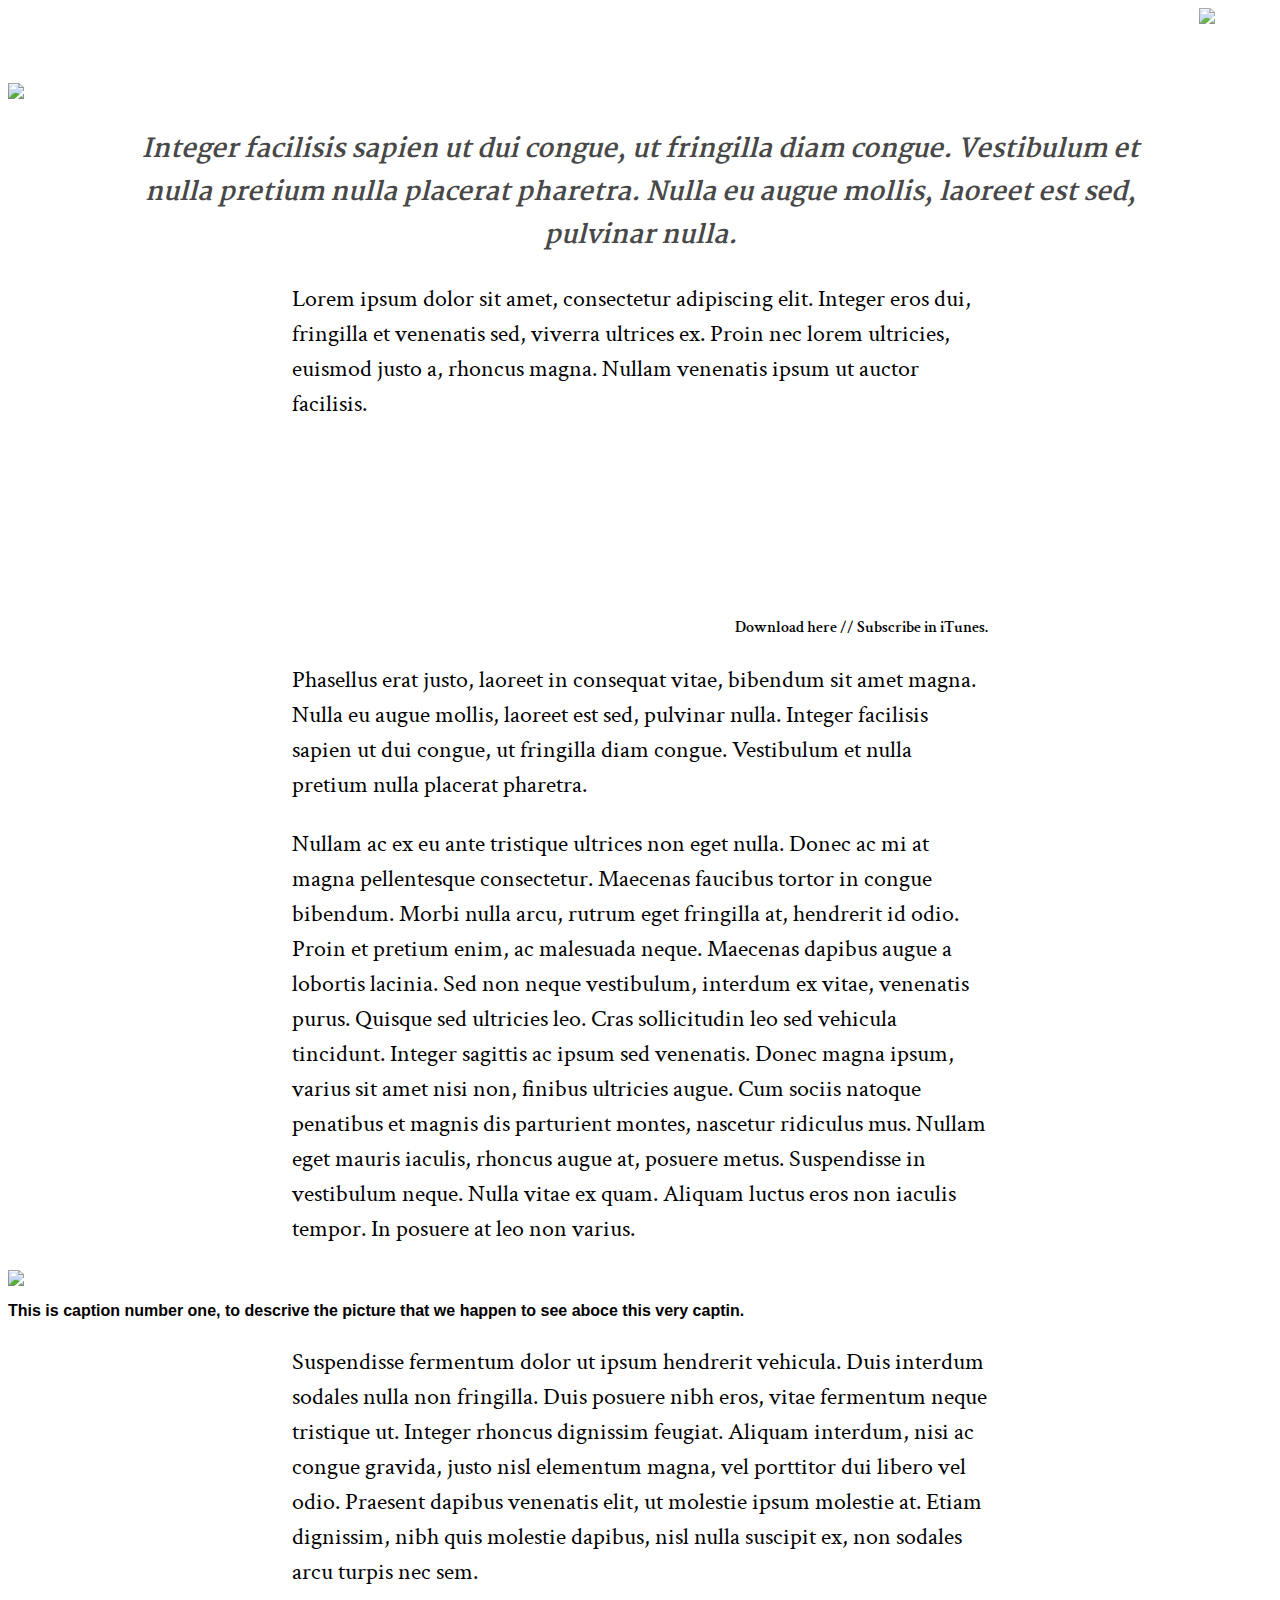
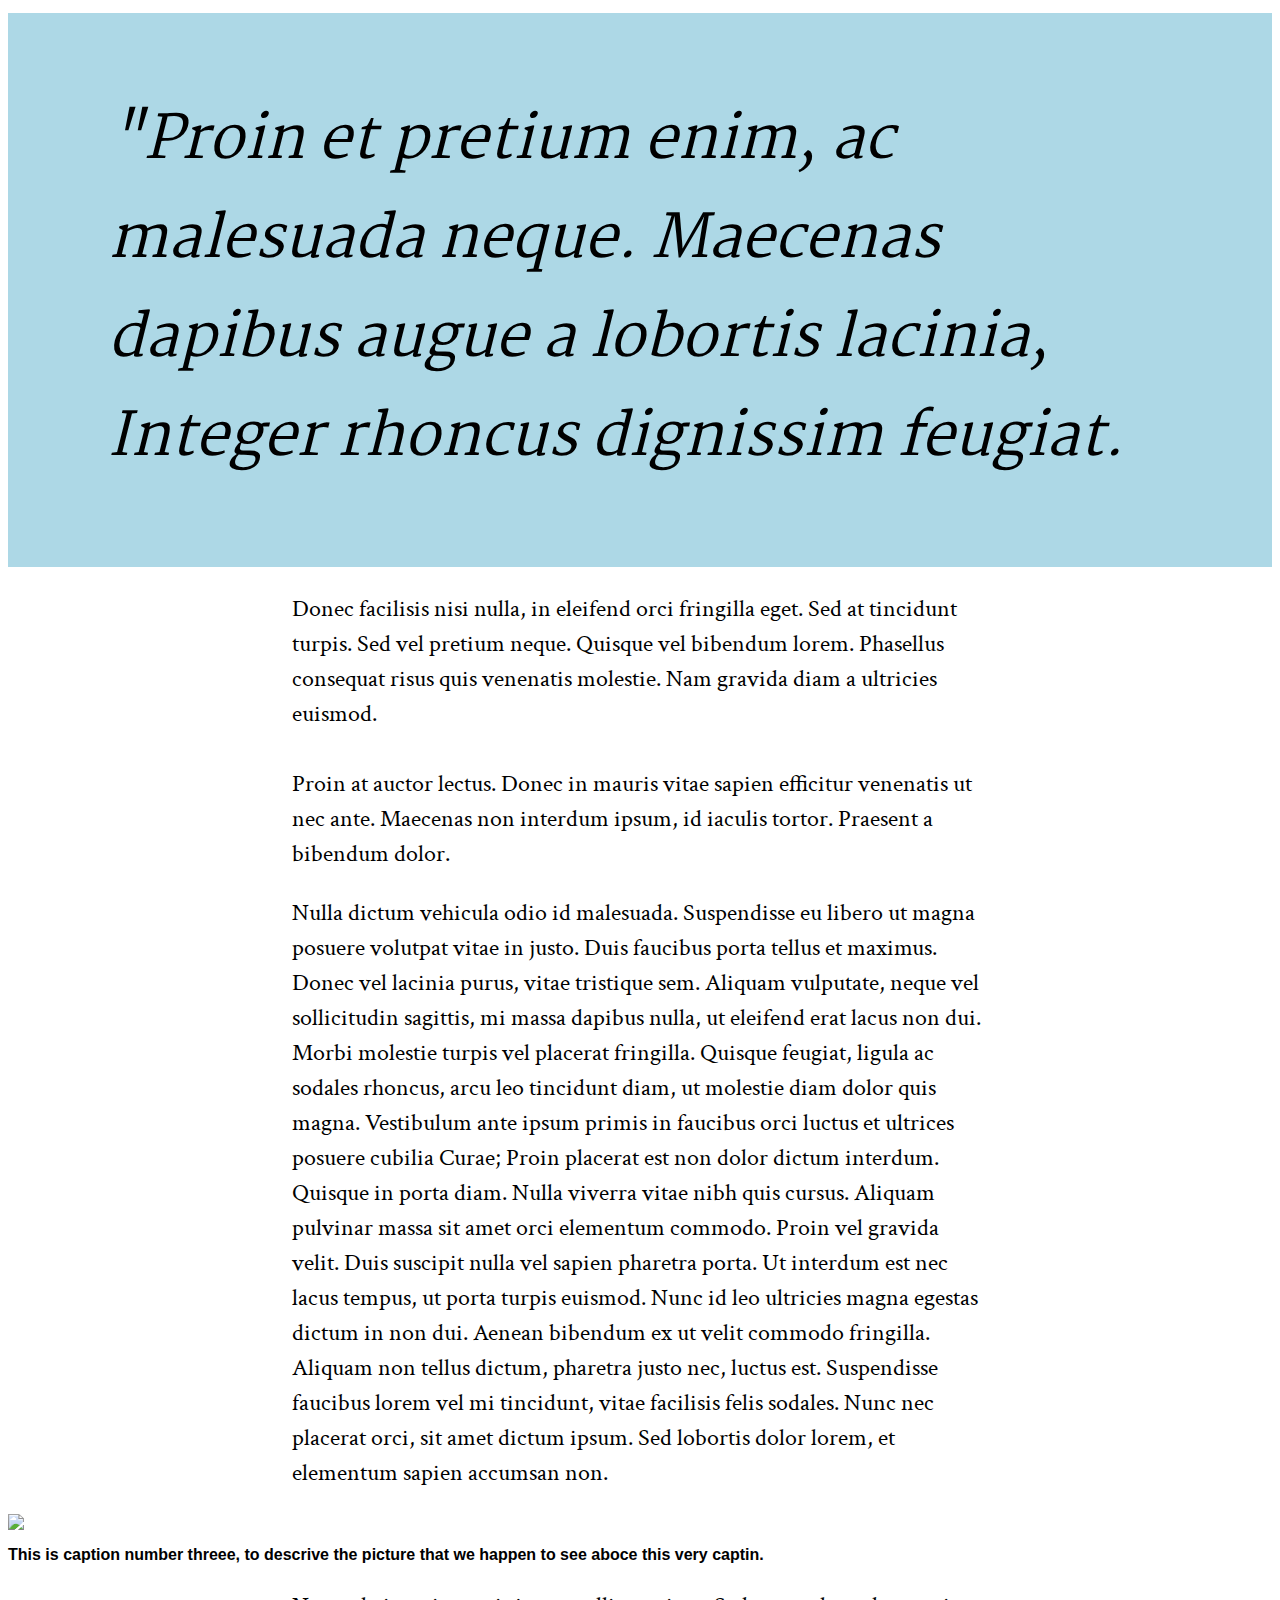
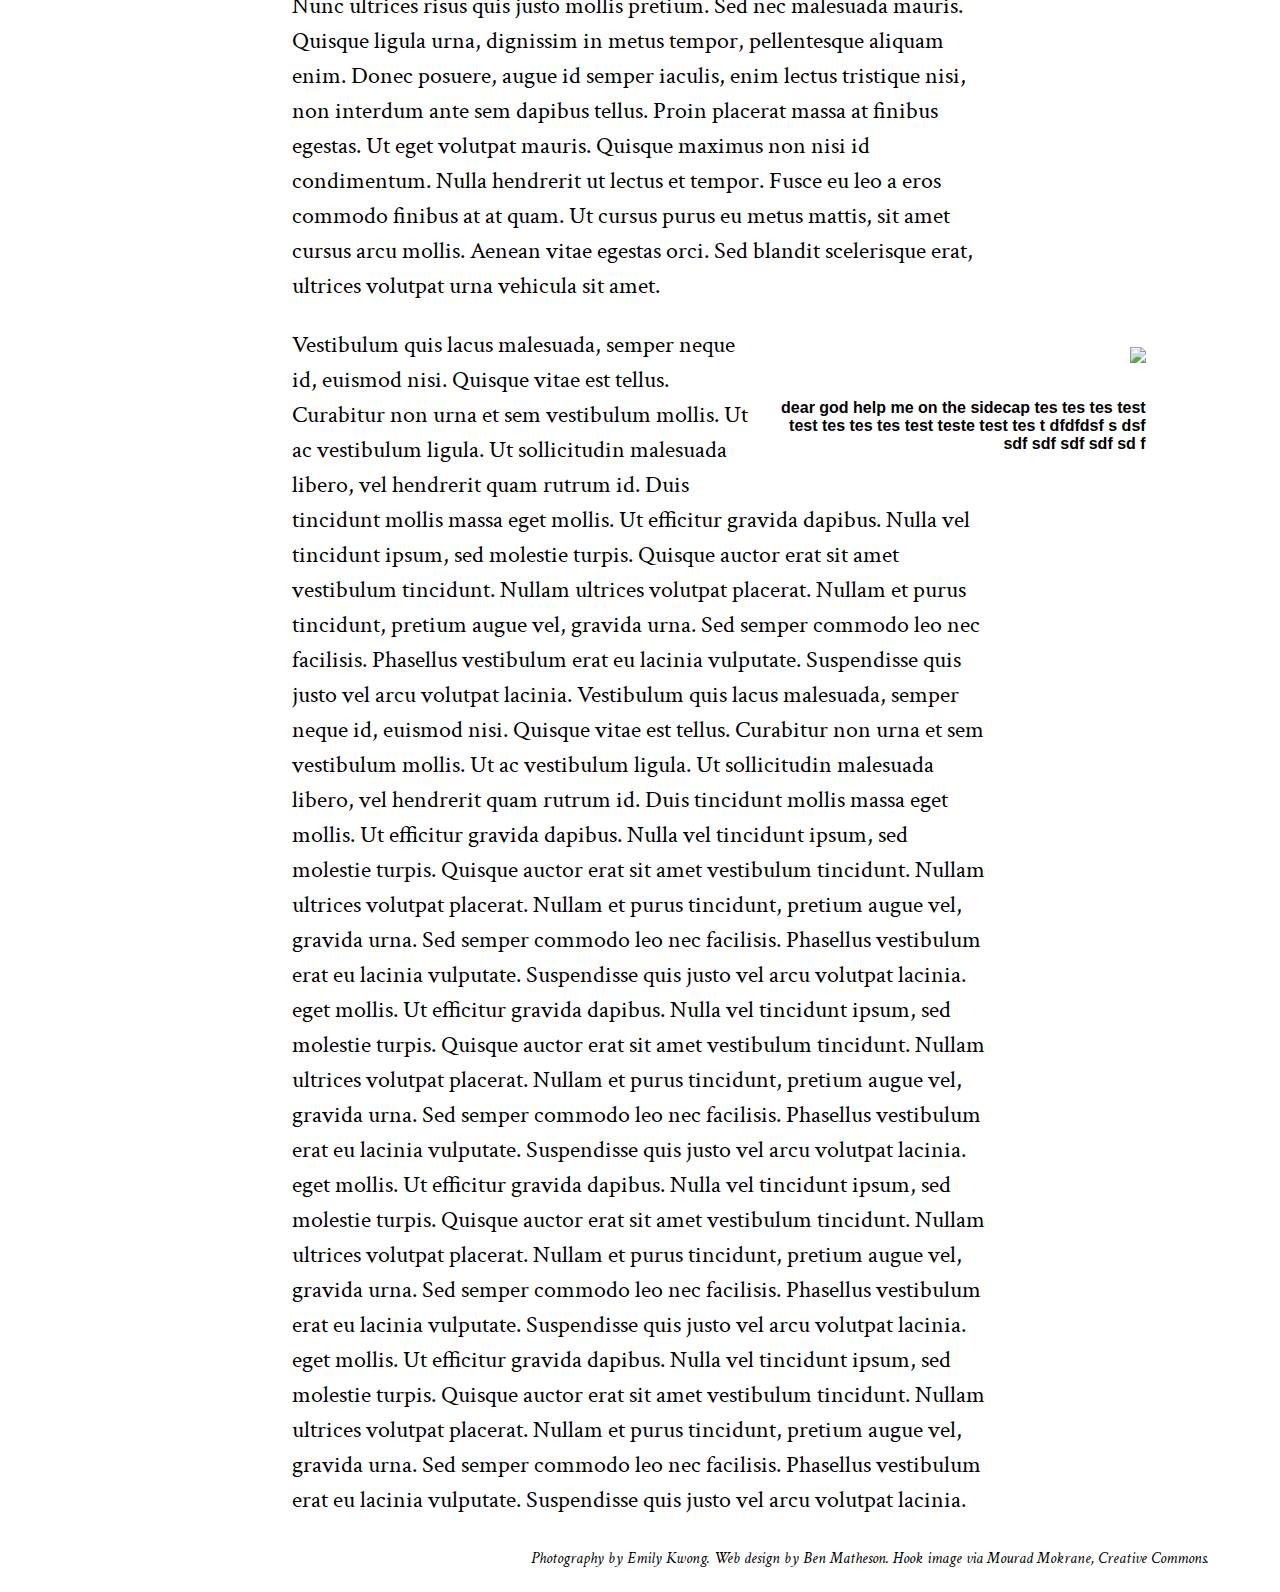
==== burgess/index.html @ b29532f6 "initial full burgess commit" ====
<!DOCTYPE html>
<html >
<head>
  <meta charset="UTF-8">
  <title>Longline2</title>
  
  
  <link rel='stylesheet prefetch' href='https://fonts.googleapis.com/css?family=Crimson+Text|Suez+One"rel="stylesheet'>
<link rel='stylesheet prefetch' href='https://fonts.googleapis.com/css?family=Martel:900'>
<link rel='stylesheet prefetch' href='https://fonts.googleapis.com/css?family=Amatic+SC'>
<link rel='stylesheet prefetch' href='https://fonts.googleapis.com/css?family=Pacifico'>

      <link rel="stylesheet" href="css/style.css">

  
</head>

<body>
  <div id="top-trigger"></div>
<div id="top"><img class="longline" src="http://longline.org/images/Small_crimson_white_down_adjust.png">
</div>

<div id="title-area">
  <h1 class="head"></h1>
  <img id="title-image" src ="http://longline.org/images/burgess1_text.JPG">
</div>



<h2 id="title-center"> <em>Integer facilisis sapien ut dui congue, ut fringilla diam congue. Vestibulum et nulla pretium nulla placerat pharetra. Nulla eu augue mollis, laoreet est sed, pulvinar nulla.</em></h2>

<p class="normal"> Lorem ipsum dolor sit amet, consectetur adipiscing elit. Integer eros dui, fringilla et venenatis sed, viverra ultrices ex. Proin nec lorem ultricies, euismod justo a, rhoncus magna. Nullam venenatis ipsum ut auctor facilisis. </p>
<div id="play">
  <iframe width="100%" height="166px" scrolling="no" frameborder="no" src="https://w.soundcloud.com/player/?url=https%3A//api.soundcloud.com/tracks/302637538&amp;color=000000&amp;auto_play=false&amp;hide_related=true&amp;show_comments=false&amp;show_user=false&amp;show_reposts=false"></iframe>
  <a href= "http://longline.org">Download here </a> //
  <a href= "http://longline.org">Subscribe in iTunes.</a>
</div>

  <p class="normal"> 
  Phasellus erat justo, laoreet
  in consequat vitae, bibendum sit amet magna. Nulla eu augue mollis, laoreet est sed, pulvinar nulla. Integer facilisis sapien ut dui congue, ut fringilla diam congue. Vestibulum et nulla pretium nulla placerat pharetra.</p>


<p class="normal">Nullam ac ex eu ante tristique ultrices non eget nulla. Donec ac mi at magna pellentesque consectetur. Maecenas faucibus tortor in congue bibendum. Morbi nulla arcu, rutrum eget fringilla at, hendrerit id odio. Proin et pretium enim, ac malesuada neque.
  Maecenas dapibus augue a lobortis lacinia. Sed non neque vestibulum, interdum ex vitae, venenatis purus. Quisque sed ultricies leo. Cras sollicitudin leo sed vehicula tincidunt. Integer sagittis ac ipsum sed venenatis. Donec magna ipsum, varius sit
  amet nisi non, finibus ultricies augue. Cum sociis natoque penatibus et magnis dis parturient montes, nascetur ridiculus mus. Nullam eget mauris iaculis, rhoncus augue at, posuere metus. Suspendisse in vestibulum neque. Nulla vitae ex quam. Aliquam
  luctus eros non iaculis tempor. In posuere at leo non varius.
</p>
<img class="datimg" src="http://longline.org/images/burgess2.JPG">
  <p class= "datcap">
  This is caption number one, to descrive the picture that we happen to see aboce this very captin.  </p>
<p class="normal">

  Suspendisse fermentum dolor ut ipsum hendrerit vehicula. Duis interdum sodales nulla non fringilla. Duis posuere nibh eros, vitae fermentum neque tristique ut. Integer rhoncus dignissim feugiat. Aliquam interdum, nisi ac congue gravida, justo nisl elementum
  magna, vel porttitor dui libero vel odio. Praesent dapibus venenatis elit, ut molestie ipsum molestie at. Etiam dignissim, nibh quis molestie dapibus, nisl nulla suscipit ex, non sodales arcu turpis nec sem.
</p>


<div class="quote">
  <p class="pull" id="pull-dark"> <em> "Proin et pretium enim, ac malesuada neque. Maecenas dapibus augue a lobortis lacinia,  Integer rhoncus dignissim feugiat.</em> </p>
</div>
<p class="normal">
  Donec facilisis nisi nulla, in eleifend orci fringilla eget. Sed at tincidunt turpis. Sed vel pretium neque. Quisque vel bibendum lorem. Phasellus consequat risus quis venenatis molestie. Nam gravida diam a ultricies euismod. <br><br>Proin at auctor
  lectus. Donec in mauris vitae sapien efficitur venenatis ut nec ante. Maecenas non interdum ipsum, id iaculis tortor. Praesent a bibendum dolor.</p>


<p class="normal">

  Nulla dictum vehicula odio id malesuada. Suspendisse eu libero ut magna posuere volutpat vitae in justo. Duis faucibus porta tellus et maximus. Donec vel lacinia purus, vitae tristique sem. Aliquam vulputate, neque vel sollicitudin sagittis, mi massa
  dapibus nulla, ut eleifend erat lacus non dui. Morbi molestie turpis vel placerat fringilla. Quisque feugiat, ligula ac sodales rhoncus, arcu leo tincidunt diam, ut molestie diam dolor quis magna. Vestibulum ante ipsum primis in faucibus orci luctus
  et ultrices posuere cubilia Curae; Proin placerat est non dolor dictum interdum. Quisque in porta diam. Nulla viverra vitae nibh quis cursus. Aliquam pulvinar massa sit amet orci elementum commodo. Proin vel gravida velit. Duis suscipit nulla vel sapien
  pharetra porta. Ut interdum est nec lacus tempus, ut porta turpis euismod. Nunc id leo ultricies magna egestas dictum in non dui. Aenean bibendum ex ut velit commodo fringilla. Aliquam non tellus dictum, pharetra justo nec, luctus est. Suspendisse faucibus
  lorem vel mi tincidunt, vitae facilisis felis sodales. Nunc nec placerat orci, sit amet dictum ipsum. Sed lobortis dolor lorem, et elementum sapien accumsan non.</p>

<img class="datimg" src="http://longline.org/images/burgess3.JPG">
  <p class= "datcap">
  This is caption number threee, to descrive the picture that we happen to see aboce this very captin.  </p>
<p class="normal">

  Nunc ultrices risus quis justo mollis pretium. Sed nec malesuada mauris. Quisque ligula urna, dignissim in metus tempor, pellentesque aliquam enim. Donec posuere, augue id semper iaculis, enim lectus tristique nisi, non interdum ante sem dapibus tellus.
  Proin placerat massa at finibus egestas. Ut eget volutpat mauris. Quisque maximus non nisi id condimentum. Nulla hendrerit ut lectus et tempor. Fusce eu leo a eros commodo finibus at at quam. Ut cursus purus eu metus mattis, sit amet cursus arcu mollis.
  Aenean vitae egestas orci. Sed blandit scelerisque erat, ultrices volutpat urna vehicula sit amet.</p> 

<div class="sideimg">
  <img class="sidecap" src="http://longline.org/images/burgess4.jpg">
<p class="sidecap"> dear god help me on the sidecap tes tes tes test test tes tes tes test teste test tes t dfdfdsf s dsf sdf sdf sdf sdf sd f</p>
</div>
<p class="normal">
  Vestibulum quis lacus malesuada, semper neque id, euismod nisi. Quisque vitae est tellus. Curabitur non urna et sem vestibulum mollis. Ut ac vestibulum ligula. Ut sollicitudin malesuada libero, vel hendrerit quam rutrum id. Duis tincidunt mollis massa
  eget mollis. Ut efficitur gravida dapibus. Nulla vel tincidunt ipsum, sed molestie turpis. Quisque auctor erat sit amet vestibulum tincidunt. Nullam ultrices volutpat placerat. Nullam et purus tincidunt, pretium augue vel, gravida urna.    Sed semper commodo
  leo nec facilisis. Phasellus vestibulum erat eu lacinia vulputate. Suspendisse quis justo vel arcu volutpat lacinia.
Vestibulum quis lacus malesuada, semper neque id, euismod nisi. Quisque vitae est tellus. Curabitur non urna et sem vestibulum mollis. Ut ac vestibulum ligula. Ut sollicitudin malesuada libero, vel hendrerit quam rutrum id. Duis tincidunt mollis massa
  eget mollis. Ut efficitur gravida dapibus. Nulla vel tincidunt ipsum, sed molestie turpis. Quisque auctor erat sit amet vestibulum tincidunt. Nullam ultrices volutpat placerat. Nullam et purus tincidunt, pretium augue vel, gravida urna. Sed semper commodo
  leo nec facilisis. Phasellus vestibulum erat eu lacinia vulputate. Suspendisse quis justo vel arcu volutpat lacinia.
    eget mollis. Ut efficitur gravida dapibus. Nulla vel tincidunt ipsum, sed molestie turpis. Quisque auctor erat sit amet vestibulum tincidunt. Nullam ultrices volutpat placerat. Nullam et purus tincidunt, pretium augue vel, gravida urna. Sed semper commodo
  leo nec facilisis. Phasellus vestibulum erat eu lacinia vulputate. Suspendisse quis justo vel arcu volutpat lacinia.
    eget mollis. Ut efficitur gravida dapibus. Nulla vel tincidunt ipsum, sed molestie turpis. Quisque auctor erat sit amet vestibulum tincidunt. Nullam ultrices volutpat placerat. Nullam et purus tincidunt, pretium augue vel, gravida urna. Sed semper commodo
  leo nec facilisis. Phasellus vestibulum erat eu lacinia vulputate. Suspendisse quis justo vel arcu volutpat lacinia.
    eget mollis. Ut efficitur gravida dapibus. Nulla vel tincidunt ipsum, sed molestie turpis. Quisque auctor erat sit amet vestibulum tincidunt. Nullam ultrices volutpat placerat. Nullam et purus tincidunt, pretium augue vel, gravida urna. Sed semper commodo
  leo nec facilisis. Phasellus vestibulum erat eu lacinia vulputate. Suspendisse quis justo vel arcu volutpat lacinia.
</p>
<p id ="foot">Photography by Emily Kwong. Web design by <a href ="http://benmatheson.com">Ben Matheson.</a> Hook image via Mourad Mokrane, <a href="https://creativecommons.org/licenses/by/3.0/us/"> Creative Commons.</a>
  <script src='https://cdnjs.cloudflare.com/ajax/libs/ScrollMagic/2.0.5/ScrollMagic.min.js'></script>
<script src='https://cdnjs.cloudflare.com/ajax/libs/jquery/3.1.0/jquery.min.js'></script>
<script src='https://cdnjs.cloudflare.com/ajax/libs/ScrollMagic/2.0.5/plugins/debug.addIndicators.min.js'></script>

    <script src="js/index.js"></script>

</body>
</html>
---- burgess/css/style.css ----
a:hover {
    color: red;
    text-decoration: underline;
}

a {
  color: #000000;
  text-decoration: none;
  
}

#top {
  background-color: #ffffff;
  padding: 0px 57px 5px 5px;
  opacity: .9;
  float: right;
  width: 100%;
}

.longline {
  max-width: 100%;
  height: 70px;
   float: right;
  
}

#title-area {
  max-width:100%;
}

#title-image {
  width: 100%;
  margin-top: -90x;

}

.head {
  font-family: 'Pacifico', sans-serif;
  color: #ffffff;
  font-size: 7em;
  text-align: right;
 opacity: 80%;
  font-weight: 100;
  padding: 300px 10px 0px 140px;
  position: absolute;
  line-height: .92;
  max-width: 100%;
}

#play{
  padding: 0px 200px 0px 200px;
   font-family: "Crimson Text", serif;
  max-width: 55%;
  font-weight: 600;
  font-size: 16px;
  text-align: right;
    margin:auto;
}

.normal {
  font-family: "Crimson Text", serif;
 width: 55%;
  font-size: 24px;
  text-align: left;
  line-height: 35px;
  margin-left: auto;
    margin-right: auto;
}

#title-center {
  font-family: 'Martel', sans-serif;
  color: #484848;
  font-size: 160%;
  text-align: center;
max-width: 80%;
  margin:auto;
  padding: 2% 5% 0% 5%;
}

#headtrans {
  font-family: 'Martel', sans-serif;
  color: #484848;
  font-size: 99px;
  text-align: left;
  padding: 0px 400px 0px 0px;
}

.datimg {
  display: block;
  margin: auto;
  width: 100%;
}

.datcap {
  text-align: left;
  font-family: "Franklin Gothic", sans-serif;
  font-weight: bold;
  font-size = 4em;
  width = 100%;
}


.sideimg {
  display: inline;
  margin: auto;
  width:30%;
  float: right;
  padding-right: 10%;
  padding-top: 10px;
  padding-left: 10px;
  padding-bottom: 10px;
  
}

.sidecap{
  display: block;
  float: right;  
  padding-top: 10px;
  padding-left: 10px;
  padding-right: 0px;
  padding-bottom: 10px;
    text-align: right;
  font-family: "Franklin Gothic", sans-serif;
  font-weight: bold;
  font-size: 1em;
  
}
div.quote {
  padding: 20px 100px 20px 100px;
  background-color: lightblue;
  text-align: center;
}

.pull {
  font-family: 'Martel', sans-serif;
  font-size: 59px;
  text-align: left;
  padding: 0px 0px 0px 0px;
}

#pull-dark {
  color: "ff0000";
}

.pull-left {
  font-family: 'Martel', sans-serif;
  color: #0000000;
  font-size: 190%;
  text-align: left;
  padding: 0px 0px 0px 0px;
}

#foot {
  font-family: "Crimson Text", serif;
  width: 90%;
  font-size: 16px;
  text-align: right;
  line-height: 35px;
  margin-left: auto;
    margin-right: auto;
  font-style: italic;

}


@media only screen 
and (min-device-width : 375px) 
and (max-device-width : 667px) 

{
    /* For mobile phones: */
   .normal {
        width: 90%;
     font-size: 4em;
     line-height: 1.1;
  } 
  
  #title-center {
  max-width: 70%;
  margin:auto;
}
  
}


;
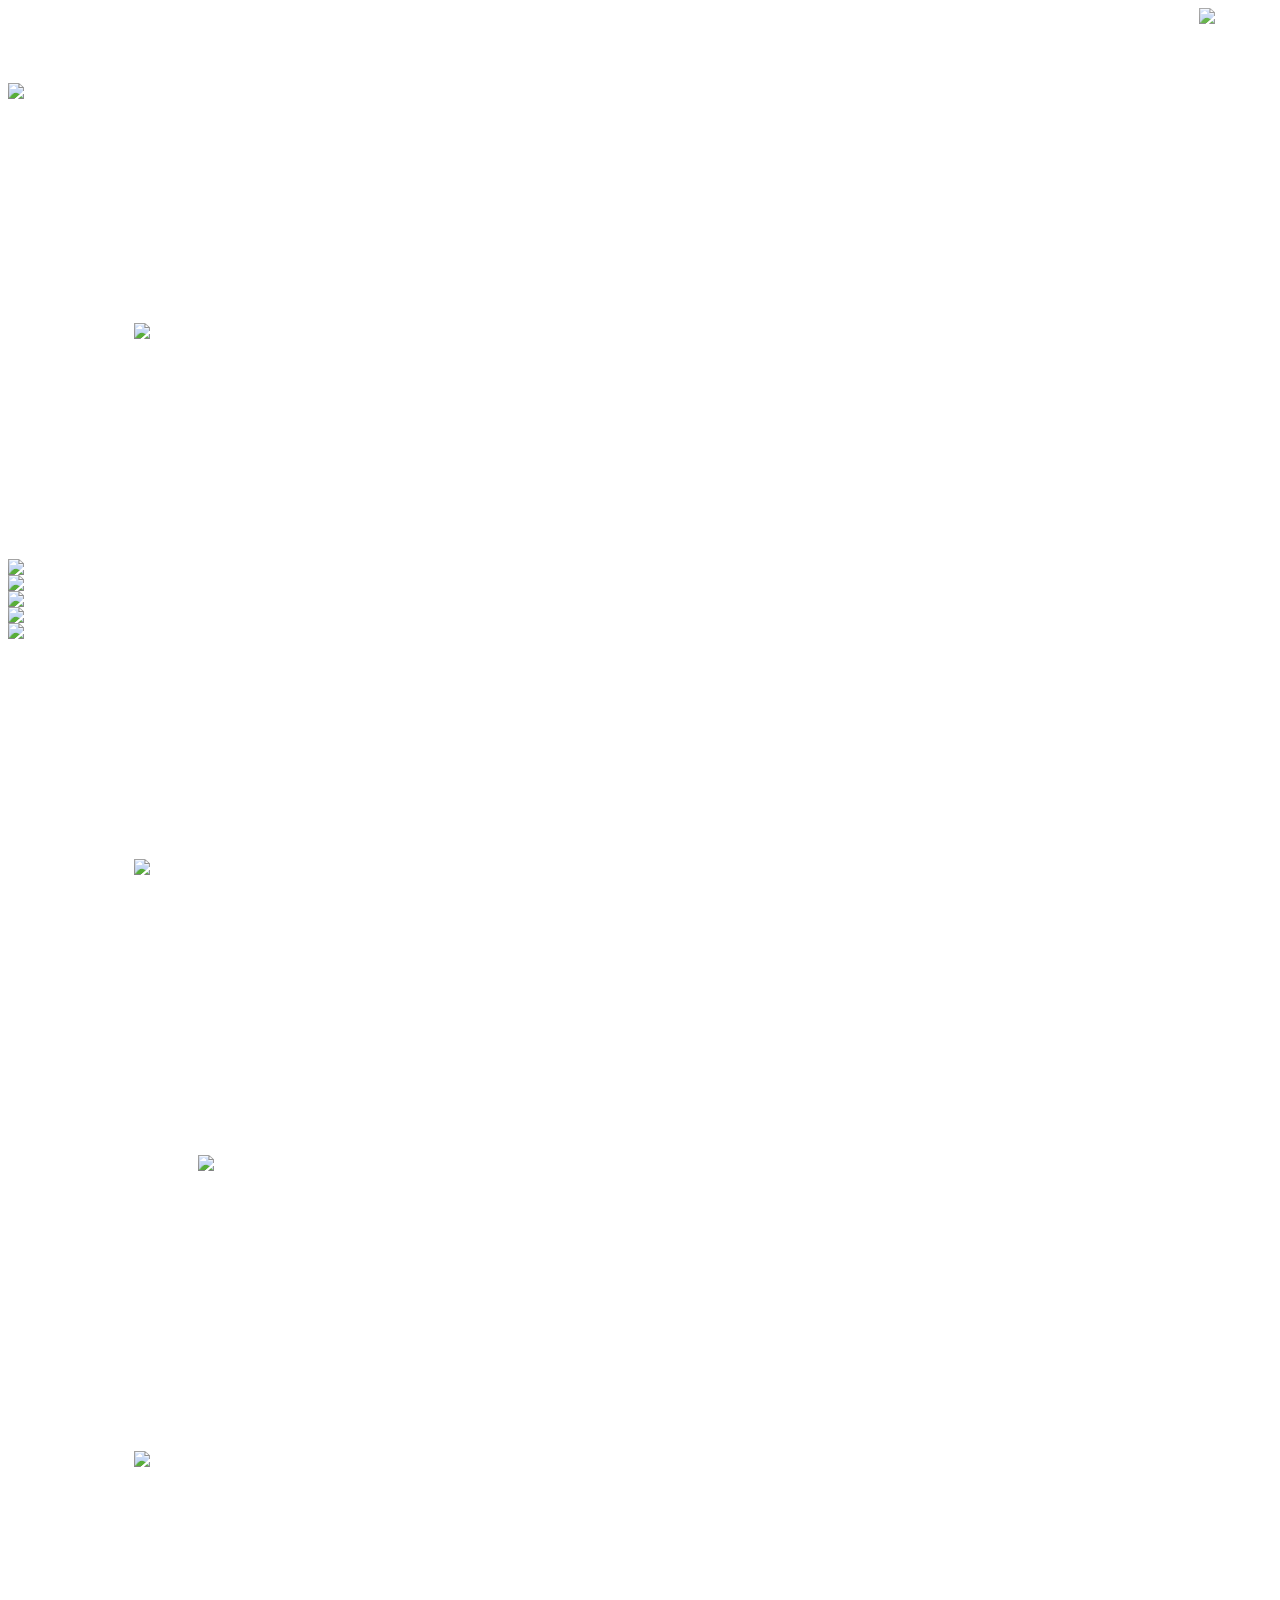
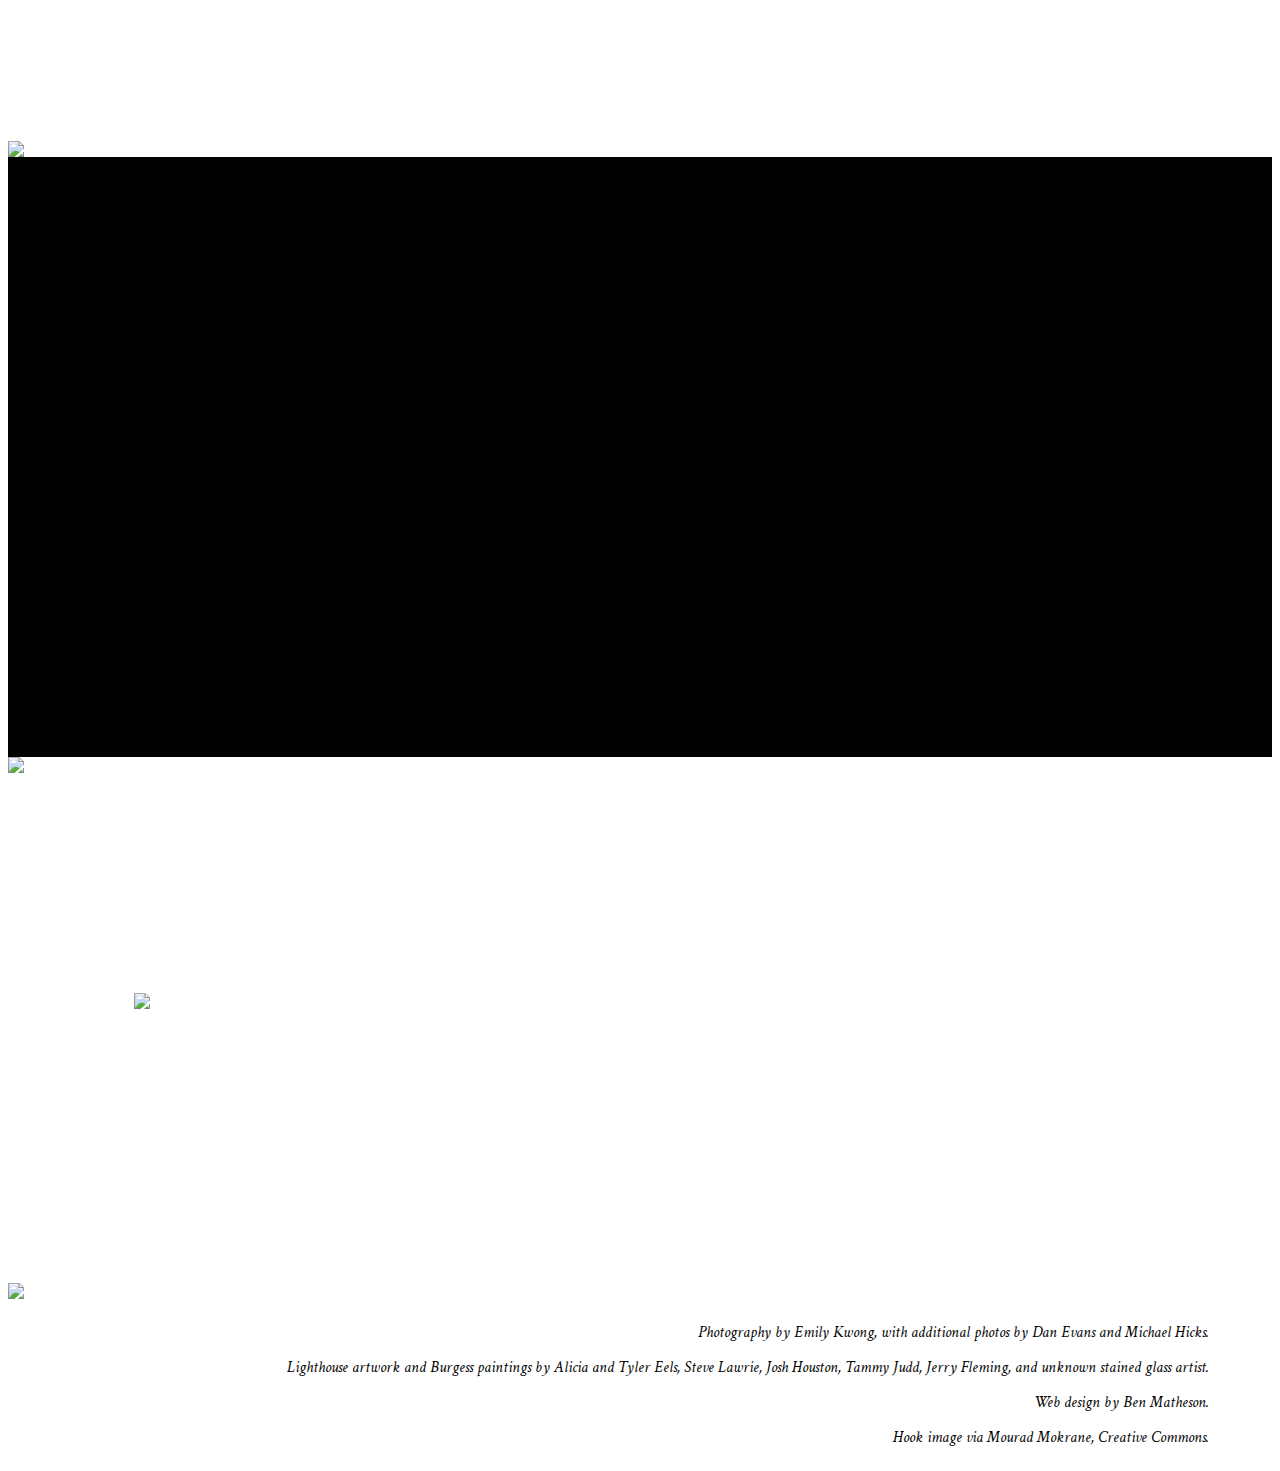
==== commit 1a148677: "burgess upload" ====
--- a/burgess/index.html
+++ b/burgess/index.html
@@ -2,7 +2,7 @@
 <html >
 <head>
   <meta charset="UTF-8">
-  <title>Longline2</title>
+  <title>index</title>
   
   
   <link rel='stylesheet prefetch' href='https://fonts.googleapis.com/css?family=Crimson+Text|Suez+One"rel="stylesheet'>
@@ -22,84 +22,45 @@
 
 <div id="title-area">
   <h1 class="head"></h1>
-  <img id="title-image" src ="http://longline.org/images/burgess1_text.JPG">
+  <img id="title-image" src ="http://longline.org/images/burgess_title_walking2.jpg">
 </div>
 
 
 
-<h2 id="title-center"> <em>Integer facilisis sapien ut dui congue, ut fringilla diam congue. Vestibulum et nulla pretium nulla placerat pharetra. Nulla eu augue mollis, laoreet est sed, pulvinar nulla.</em></h2>
-
-<p class="normal"> Lorem ipsum dolor sit amet, consectetur adipiscing elit. Integer eros dui, fringilla et venenatis sed, viverra ultrices ex. Proin nec lorem ultricies, euismod justo a, rhoncus magna. Nullam venenatis ipsum ut auctor facilisis. </p>
-<div id="play">
-  <iframe width="100%" height="166px" scrolling="no" frameborder="no" src="https://w.soundcloud.com/player/?url=https%3A//api.soundcloud.com/tracks/302637538&amp;color=000000&amp;auto_play=false&amp;hide_related=true&amp;show_comments=false&amp;show_user=false&amp;show_reposts=false"></iframe>
-  <a href= "http://longline.org">Download here </a> //
-  <a href= "http://longline.org">Subscribe in iTunes.</a>
-</div>
-
-  <p class="normal"> 
-  Phasellus erat justo, laoreet
-  in consequat vitae, bibendum sit amet magna. Nulla eu augue mollis, laoreet est sed, pulvinar nulla. Integer facilisis sapien ut dui congue, ut fringilla diam congue. Vestibulum et nulla pretium nulla placerat pharetra.</p>
 
 
-<p class="normal">Nullam ac ex eu ante tristique ultrices non eget nulla. Donec ac mi at magna pellentesque consectetur. Maecenas faucibus tortor in congue bibendum. Morbi nulla arcu, rutrum eget fringilla at, hendrerit id odio. Proin et pretium enim, ac malesuada neque.
-  Maecenas dapibus augue a lobortis lacinia. Sed non neque vestibulum, interdum ex vitae, venenatis purus. Quisque sed ultricies leo. Cras sollicitudin leo sed vehicula tincidunt. Integer sagittis ac ipsum sed venenatis. Donec magna ipsum, varius sit
-  amet nisi non, finibus ultricies augue. Cum sociis natoque penatibus et magnis dis parturient montes, nascetur ridiculus mus. Nullam eget mauris iaculis, rhoncus augue at, posuere metus. Suspendisse in vestibulum neque. Nulla vitae ex quam. Aliquam
-  luctus eros non iaculis tempor. In posuere at leo non varius.
-</p>
-<img class="datimg" src="http://longline.org/images/burgess2.JPG">
-  <p class= "datcap">
-  This is caption number one, to descrive the picture that we happen to see aboce this very captin.  </p>
-<p class="normal">
-
-  Suspendisse fermentum dolor ut ipsum hendrerit vehicula. Duis interdum sodales nulla non fringilla. Duis posuere nibh eros, vitae fermentum neque tristique ut. Integer rhoncus dignissim feugiat. Aliquam interdum, nisi ac congue gravida, justo nisl elementum
-  magna, vel porttitor dui libero vel odio. Praesent dapibus venenatis elit, ut molestie ipsum molestie at. Etiam dignissim, nibh quis molestie dapibus, nisl nulla suscipit ex, non sodales arcu turpis nec sem.
-</p>
+<img class="datimg_text" src="http://longline.org/images/burgess_text_1.jpg">
 
 
-<div class="quote">
-  <p class="pull" id="pull-dark"> <em> "Proin et pretium enim, ac malesuada neque. Maecenas dapibus augue a lobortis lacinia,  Integer rhoncus dignissim feugiat.</em> </p>
-</div>
-<p class="normal">
-  Donec facilisis nisi nulla, in eleifend orci fringilla eget. Sed at tincidunt turpis. Sed vel pretium neque. Quisque vel bibendum lorem. Phasellus consequat risus quis venenatis molestie. Nam gravida diam a ultricies euismod. <br><br>Proin at auctor
-  lectus. Donec in mauris vitae sapien efficitur venenatis ut nec ante. Maecenas non interdum ipsum, id iaculis tortor. Praesent a bibendum dolor.</p>
+
+<img class="datimg" src="http://longline.org/images/burgess_harbor.jpg">
+
+<img class="datimg" src="http://longline.org/images/burgess_map1.jpeg">
 
 
-<p class="normal">
+<img class="datimg" src="http://longline.org/images/burgess_text_2_image.jpg" padding-left="500px">
+<img class="datimg" src="http://longline.org/images/burgess_map2.jpeg">
+<img class="datimg" src="http://longline.org/images/burgess_office_grid.jpg">
+<img class="datimg_text" src="http://longline.org/images/burgess_text_3.jpg">
+<img class="datimg_80" src="http://longline.org/images/burgess_lighthouse_grid._lines2.jpg">
+<img class="datimg_text" src="http://longline.org/images/burgess_text_4.jpg"><br><br><br>
+<img class="datimg" src="http://longline.org/images/burgess_bird_wide.jpg"><div id="spacer-black"></div>
+<img class="datimg" src="http://longline.org/images/burgess_dog.jpg">
 
-  Nulla dictum vehicula odio id malesuada. Suspendisse eu libero ut magna posuere volutpat vitae in justo. Duis faucibus porta tellus et maximus. Donec vel lacinia purus, vitae tristique sem. Aliquam vulputate, neque vel sollicitudin sagittis, mi massa
-  dapibus nulla, ut eleifend erat lacus non dui. Morbi molestie turpis vel placerat fringilla. Quisque feugiat, ligula ac sodales rhoncus, arcu leo tincidunt diam, ut molestie diam dolor quis magna. Vestibulum ante ipsum primis in faucibus orci luctus
-  et ultrices posuere cubilia Curae; Proin placerat est non dolor dictum interdum. Quisque in porta diam. Nulla viverra vitae nibh quis cursus. Aliquam pulvinar massa sit amet orci elementum commodo. Proin vel gravida velit. Duis suscipit nulla vel sapien
-  pharetra porta. Ut interdum est nec lacus tempus, ut porta turpis euismod. Nunc id leo ultricies magna egestas dictum in non dui. Aenean bibendum ex ut velit commodo fringilla. Aliquam non tellus dictum, pharetra justo nec, luctus est. Suspendisse faucibus
-  lorem vel mi tincidunt, vitae facilisis felis sodales. Nunc nec placerat orci, sit amet dictum ipsum. Sed lobortis dolor lorem, et elementum sapien accumsan non.</p>
 
-<img class="datimg" src="http://longline.org/images/burgess3.JPG">
-  <p class= "datcap">
-  This is caption number threee, to descrive the picture that we happen to see aboce this very captin.  </p>
-<p class="normal">
 
-  Nunc ultrices risus quis justo mollis pretium. Sed nec malesuada mauris. Quisque ligula urna, dignissim in metus tempor, pellentesque aliquam enim. Donec posuere, augue id semper iaculis, enim lectus tristique nisi, non interdum ante sem dapibus tellus.
-  Proin placerat massa at finibus egestas. Ut eget volutpat mauris. Quisque maximus non nisi id condimentum. Nulla hendrerit ut lectus et tempor. Fusce eu leo a eros commodo finibus at at quam. Ut cursus purus eu metus mattis, sit amet cursus arcu mollis.
-  Aenean vitae egestas orci. Sed blandit scelerisque erat, ultrices volutpat urna vehicula sit amet.</p> 
 
-<div class="sideimg">
-  <img class="sidecap" src="http://longline.org/images/burgess4.jpg">
-<p class="sidecap"> dear god help me on the sidecap tes tes tes test test tes tes tes test teste test tes t dfdfdsf s dsf sdf sdf sdf sdf sd f</p>
-</div>
-<p class="normal">
-  Vestibulum quis lacus malesuada, semper neque id, euismod nisi. Quisque vitae est tellus. Curabitur non urna et sem vestibulum mollis. Ut ac vestibulum ligula. Ut sollicitudin malesuada libero, vel hendrerit quam rutrum id. Duis tincidunt mollis massa
-  eget mollis. Ut efficitur gravida dapibus. Nulla vel tincidunt ipsum, sed molestie turpis. Quisque auctor erat sit amet vestibulum tincidunt. Nullam ultrices volutpat placerat. Nullam et purus tincidunt, pretium augue vel, gravida urna.    Sed semper commodo
-  leo nec facilisis. Phasellus vestibulum erat eu lacinia vulputate. Suspendisse quis justo vel arcu volutpat lacinia.
-Vestibulum quis lacus malesuada, semper neque id, euismod nisi. Quisque vitae est tellus. Curabitur non urna et sem vestibulum mollis. Ut ac vestibulum ligula. Ut sollicitudin malesuada libero, vel hendrerit quam rutrum id. Duis tincidunt mollis massa
-  eget mollis. Ut efficitur gravida dapibus. Nulla vel tincidunt ipsum, sed molestie turpis. Quisque auctor erat sit amet vestibulum tincidunt. Nullam ultrices volutpat placerat. Nullam et purus tincidunt, pretium augue vel, gravida urna. Sed semper commodo
-  leo nec facilisis. Phasellus vestibulum erat eu lacinia vulputate. Suspendisse quis justo vel arcu volutpat lacinia.
-    eget mollis. Ut efficitur gravida dapibus. Nulla vel tincidunt ipsum, sed molestie turpis. Quisque auctor erat sit amet vestibulum tincidunt. Nullam ultrices volutpat placerat. Nullam et purus tincidunt, pretium augue vel, gravida urna. Sed semper commodo
-  leo nec facilisis. Phasellus vestibulum erat eu lacinia vulputate. Suspendisse quis justo vel arcu volutpat lacinia.
-    eget mollis. Ut efficitur gravida dapibus. Nulla vel tincidunt ipsum, sed molestie turpis. Quisque auctor erat sit amet vestibulum tincidunt. Nullam ultrices volutpat placerat. Nullam et purus tincidunt, pretium augue vel, gravida urna. Sed semper commodo
-  leo nec facilisis. Phasellus vestibulum erat eu lacinia vulputate. Suspendisse quis justo vel arcu volutpat lacinia.
-    eget mollis. Ut efficitur gravida dapibus. Nulla vel tincidunt ipsum, sed molestie turpis. Quisque auctor erat sit amet vestibulum tincidunt. Nullam ultrices volutpat placerat. Nullam et purus tincidunt, pretium augue vel, gravida urna. Sed semper commodo
-  leo nec facilisis. Phasellus vestibulum erat eu lacinia vulputate. Suspendisse quis justo vel arcu volutpat lacinia.
-</p>
-<p id ="foot">Photography by Emily Kwong. Web design by <a href ="http://benmatheson.com">Ben Matheson.</a> Hook image via Mourad Mokrane, <a href="https://creativecommons.org/licenses/by/3.0/us/"> Creative Commons.</a>
+
+
+
+<img class="datimg_text" src="http://longline.org/images/burgess_text_5.jpg">
+<br> <br><br>
+
+<img class="datimg" src="http://longline.org/images/burgess1.JPG">
+
+<p id ="foot">Photography by Emily Kwong, with additional photos by Dan Evans and Michael Hicks.<br>
+Lighthouse artwork and Burgess paintings by Alicia and Tyler Eels, Steve Lawrie, Josh Houston, Tammy Judd, Jerry Fleming, and unknown stained glass artist.<br>
+ Web design by <a href ="http://benmatheson.com">Ben Matheson.</a><br> Hook image via Mourad Mokrane, <a href="https://creativecommons.org/licenses/by/3.0/us/"> Creative Commons.</a></p>
   <script src='https://cdnjs.cloudflare.com/ajax/libs/ScrollMagic/2.0.5/ScrollMagic.min.js'></script>
 <script src='https://cdnjs.cloudflare.com/ajax/libs/jquery/3.1.0/jquery.min.js'></script>
 <script src='https://cdnjs.cloudflare.com/ajax/libs/ScrollMagic/2.0.5/plugins/debug.addIndicators.min.js'></script>
--- a/burgess/css/style.css
+++ b/burgess/css/style.css
@@ -15,6 +15,17 @@
   opacity: .9;
   float: right;
   width: 100%;
+}
+
+#spacer-black {
+  background-color:#000000;
+  width:100%;
+  padding: 200px 0px 400px 0px;
+}
+#spacer-white {
+  background-color:#ffffff;
+  width:100%;
+  padding: 200px 0px 400px 0px;
 }
 
 .longline {
@@ -91,6 +102,25 @@
   width: 100%;
 }
 
+
+.datimg_text {
+  display: block;
+  margin: auto;
+  width: 80%;
+  padding: 220px 0px 220px 0px;
+}
+
+
+
+.datimg_80 {
+  display: block;
+  margin: auto;
+  width: 70%;
+  padding: 60px 0px 60px 0px;
+}
+
+
+
 .datcap {
   text-align: left;
   font-family: "Franklin Gothic", sans-serif;
